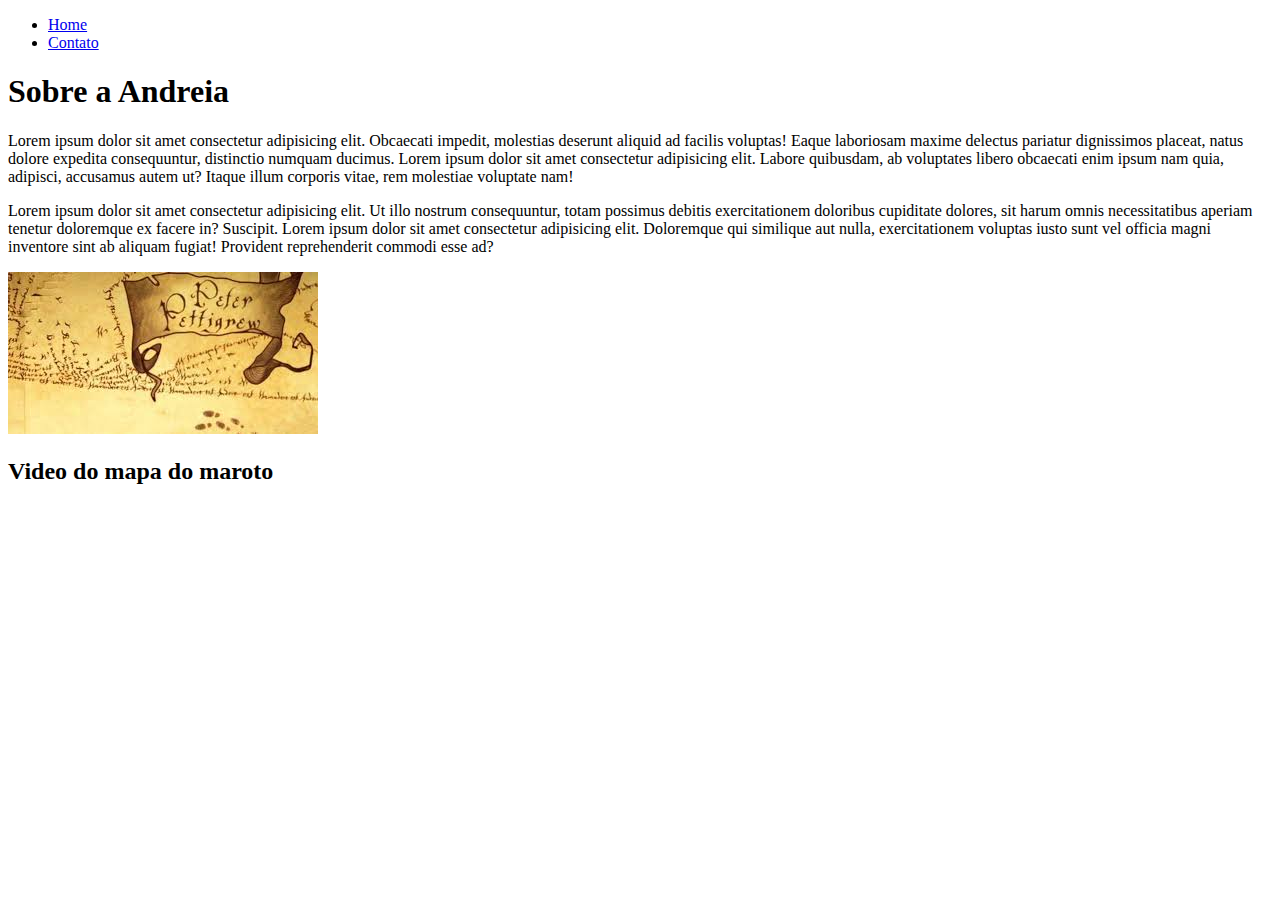
==== index.html @ a556e832 "html" ====
<!DOCTYPE html>
<html lang="pt-br">
<head>
    <meta charset="UTF-8">
    <meta http-equiv="X-UA-Compatible" content="IE=edge">
    <meta name="viewport" content="width=device-width, initial-scale=1.0">
    <title>Meu perfil</title>
</head>
<body>

    <ul>
        <li><a href="index.html">Home</a></li>
        <li><a href="contato.html" target="_blank">Contato</a></li>
    </ul>

    <h1>Sobre a Andreia</h1>

    <p>Lorem ipsum dolor sit amet consectetur adipisicing elit. Obcaecati impedit, molestias deserunt aliquid ad facilis voluptas! Eaque laboriosam maxime delectus pariatur dignissimos placeat, natus dolore expedita consequuntur, distinctio numquam ducimus.
        Lorem ipsum dolor sit amet consectetur adipisicing elit. Labore quibusdam, ab voluptates libero obcaecati enim ipsum nam quia, adipisci, accusamus autem ut? Itaque illum corporis vitae, rem molestiae voluptate nam!
    </p>

    <p>Lorem ipsum dolor sit amet consectetur adipisicing elit. Ut illo nostrum consequuntur, totam possimus debitis exercitationem doloribus cupiditate dolores, sit harum omnis necessitatibus aperiam tenetur doloremque ex facere in? Suscipit.
        Lorem ipsum dolor sit amet consectetur adipisicing elit. Doloremque qui similique aut nulla, exercitationem voluptas iusto sunt vel officia magni inventore sint ab aliquam fugiat! Provident reprehenderit commodi esse ad?
    </p>

    <img src="assets/img/mapadomaroto.jpg" alt="Mapa do maroto do Harry Pother">

    <h2>Video do mapa do maroto</h2>

    <iframe width="560" height="315" src="https://www.youtube.com/embed/hHd1wYER-Do" title="YouTube video player" frameborder="0" allow="accelerometer; autoplay; clipboard-write; encrypted-media; gyroscope; picture-in-picture" allowfullscreen></iframe>

    
</body>
</html>
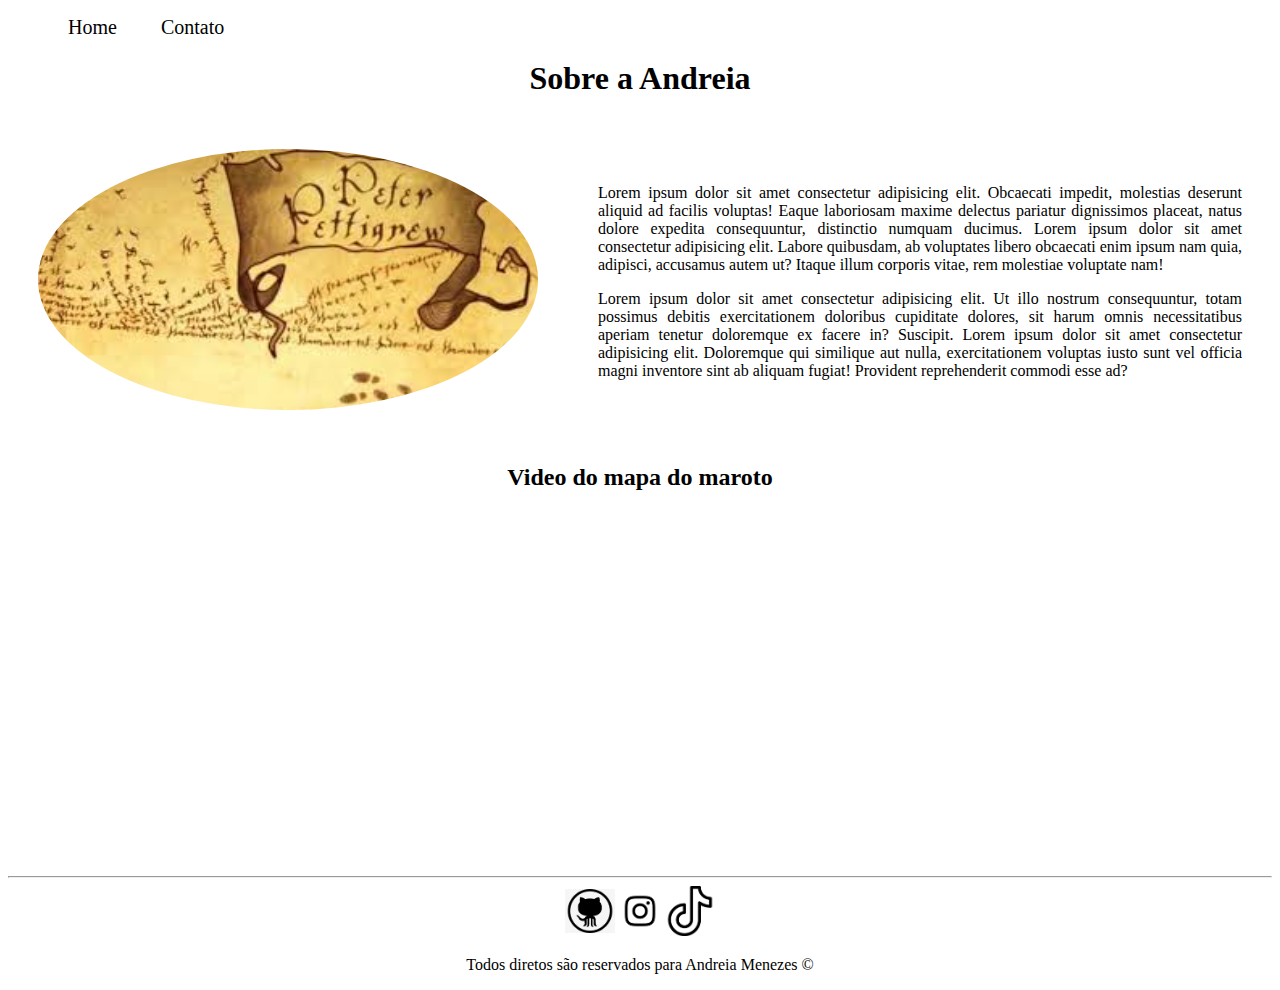
==== commit 451f253b: "Adicionando css" ====
--- a/index.html
+++ b/index.html
@@ -5,29 +5,65 @@
     <meta http-equiv="X-UA-Compatible" content="IE=edge">
     <meta name="viewport" content="width=device-width, initial-scale=1.0">
     <title>Meu perfil</title>
+
+   <link rel="stylesheet" href="assets/css/style.css">
+
 </head>
 <body>
 
-    <ul>
+    <ul id="menu">
         <li><a href="index.html">Home</a></li>
         <li><a href="contato.html" target="_blank">Contato</a></li>
     </ul>
 
-    <h1>Sobre a Andreia</h1>
+    <h1 class="center">Sobre a Andreia</h1>
 
-    <p>Lorem ipsum dolor sit amet consectetur adipisicing elit. Obcaecati impedit, molestias deserunt aliquid ad facilis voluptas! Eaque laboriosam maxime delectus pariatur dignissimos placeat, natus dolore expedita consequuntur, distinctio numquam ducimus.
-        Lorem ipsum dolor sit amet consectetur adipisicing elit. Labore quibusdam, ab voluptates libero obcaecati enim ipsum nam quia, adipisci, accusamus autem ut? Itaque illum corporis vitae, rem molestiae voluptate nam!
-    </p>
+    <div class="container">
 
-    <p>Lorem ipsum dolor sit amet consectetur adipisicing elit. Ut illo nostrum consequuntur, totam possimus debitis exercitationem doloribus cupiditate dolores, sit harum omnis necessitatibus aperiam tenetur doloremque ex facere in? Suscipit.
-        Lorem ipsum dolor sit amet consectetur adipisicing elit. Doloremque qui similique aut nulla, exercitationem voluptas iusto sunt vel officia magni inventore sint ab aliquam fugiat! Provident reprehenderit commodi esse ad?
-    </p>
+        <div>
+            <img class="br-50 wh p-30"  src="assets/img/mapadomaroto.jpg" alt="Mapa do maroto do Harry Pother">
+        </div>
+        <div class="p-30">
 
-    <img src="assets/img/mapadomaroto.jpg" alt="Mapa do maroto do Harry Pother">
+            <p class="justify">Lorem ipsum dolor sit amet consectetur adipisicing elit. Obcaecati impedit, molestias deserunt aliquid ad facilis voluptas! Eaque laboriosam maxime delectus pariatur dignissimos placeat, natus dolore expedita consequuntur, distinctio numquam ducimus.
+                Lorem ipsum dolor sit amet consectetur adipisicing elit. Labore quibusdam, ab voluptates libero obcaecati enim ipsum nam quia, adipisci, accusamus autem ut? Itaque illum corporis vitae, rem molestiae voluptate nam!
+            </p>
+        
+            <p class="justify">Lorem ipsum dolor sit amet consectetur adipisicing elit. Ut illo nostrum consequuntur, totam possimus debitis exercitationem doloribus cupiditate dolores, sit harum omnis necessitatibus aperiam tenetur doloremque ex facere in? Suscipit.
+                Lorem ipsum dolor sit amet consectetur adipisicing elit. Doloremque qui similique aut nulla, exercitationem voluptas iusto sunt vel officia magni inventore sint ab aliquam fugiat! Provident reprehenderit commodi esse ad?
+            </p>
+        </div>
+ 
 
-    <h2>Video do mapa do maroto</h2>
 
-    <iframe width="560" height="315" src="https://www.youtube.com/embed/hHd1wYER-Do" title="YouTube video player" frameborder="0" allow="accelerometer; autoplay; clipboard-write; encrypted-media; gyroscope; picture-in-picture" allowfullscreen></iframe>
+    </div>
+
+
+
+
+
+    <h2 class="center">Video do mapa do maroto</h2>
+
+    <div class="container mb-50">
+        <iframe width="560" height="315" src="https://www.youtube.com/embed/hHd1wYER-Do" title="YouTube video player" frameborder="0" allow="accelerometer; autoplay; clipboard-write; encrypted-media; gyroscope; picture-in-picture" allowfullscreen></iframe>
+
+    </div>
+    <hr>
+
+    <footer >
+
+        <div class="container">
+
+            <a href="https://github.com/AndreiaJM" target="_blank"><img class="tm-social" src="assets/img/github.png" alt="Logo do github"></a>
+            <a href="https://www.instagram.com/" target="_blank"><img class="tm-social" src="assets/img/instagram.png" alt="logo do instagram"></a>
+            <a href="https://www.tiktok.com/pt-BR/" target="_blank"><img class="tm-social" src="assets/img/tiktok.png" alt="logo do tiktok"></a>
+            
+        </div>
+
+        <p class="center"> Todos diretos são reservados para Andreia Menezes &copy;</p>
+
+    </footer>
+
 
     
 </body>
--- a/assets/css/style.css
+++ b/assets/css/style.css
@@ -0,0 +1,61 @@
+/*Estilos da pagina index*/
+
+.center{
+    text-align: center;
+}
+
+.justify{
+    text-align: justify;
+}
+
+.container{
+    display: flex;
+    flex-flow: row;
+    justify-content: center;
+    align-items: center;
+}
+
+#menu li{
+    display: inline;
+    padding: 20px;
+}
+
+#menu li a{
+    text-decoration: none;
+    color: black;
+    font-size: 20px;
+}
+
+#menu li a:hover{
+    color: gray;
+}
+
+.p-30{
+    padding: 30px;
+}
+
+.br-50{
+    border-radius: 50%;
+}
+
+.wh{
+    width: 500px;
+    height: 500;
+}
+
+.tm-social{
+    width: 50px;
+    width: 50px;
+}
+
+.mb-50{
+    margin-bottom: 50px;
+}
+
+
+/*Estilos da pagina Contato*/
+
+.ml-50{
+    margin-left: 50px;
+}
+
